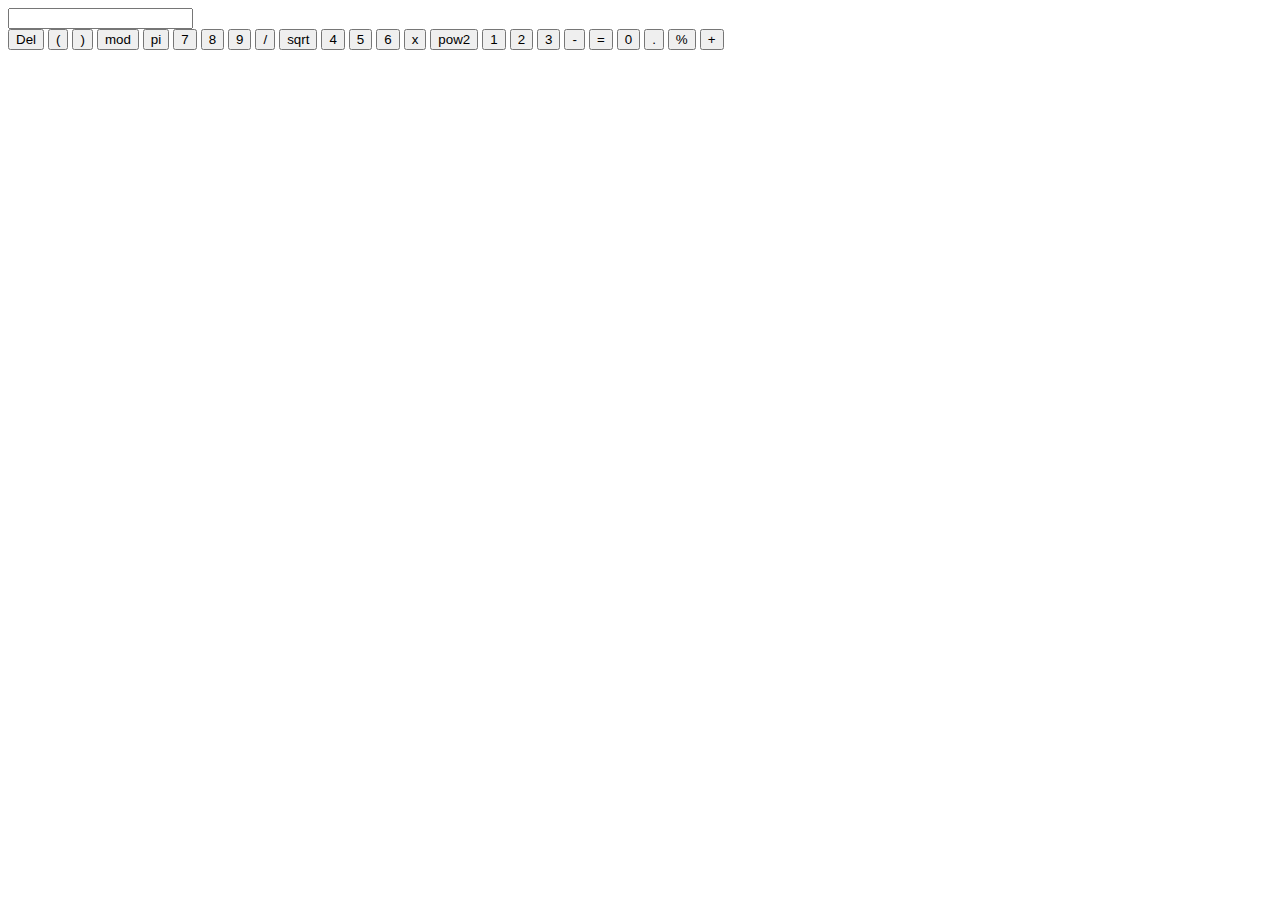
==== Ejercicio2/index.html @ 3cf2c980 "Se agregan los elementos de la calculadora" ====
<!DOCTYPE html>
<html lang="en">
<head>
    <meta charset="UTF-8">
    <meta name="viewport" content="width=device-width, initial-scale=1.0">
    <title>Calculadora</title>
    <link rel="stylesheet" href="styles.css">
</head>
<body>
    <div class="container">
        <input type="text" name="text" id="in" class="in" dir = "rtl">
        <div class="buttons">
            <button class="b">Del</button>
            <button class="b">(</button>
            <button class="b">)</button>
            <button class="b">mod</button>
            <button class="b">pi</button>
            <button class="b">7</button>
            <button class="b">8</button>
            <button class="b">9</button>
            <button class="b">/</button>
            <button class="b">sqrt</button>
            <button class="b">4</button>
            <button class="b">5</button>
            <button class="b">6</button>
            <button class="b">x</button>
            <button class="b">pow2</button>
            <button class="b">1</button>
            <button class="b">2</button>
            <button class="b">3</button>
            <button class="b">-</button>
            <button class="big">=</button>
            <button class="b">0</button>
            <button class="b">.</button>
            <button class="b">%</button>
            <button class="b">+</button>

            

        </div>

        
    </div>
</body>
</html>
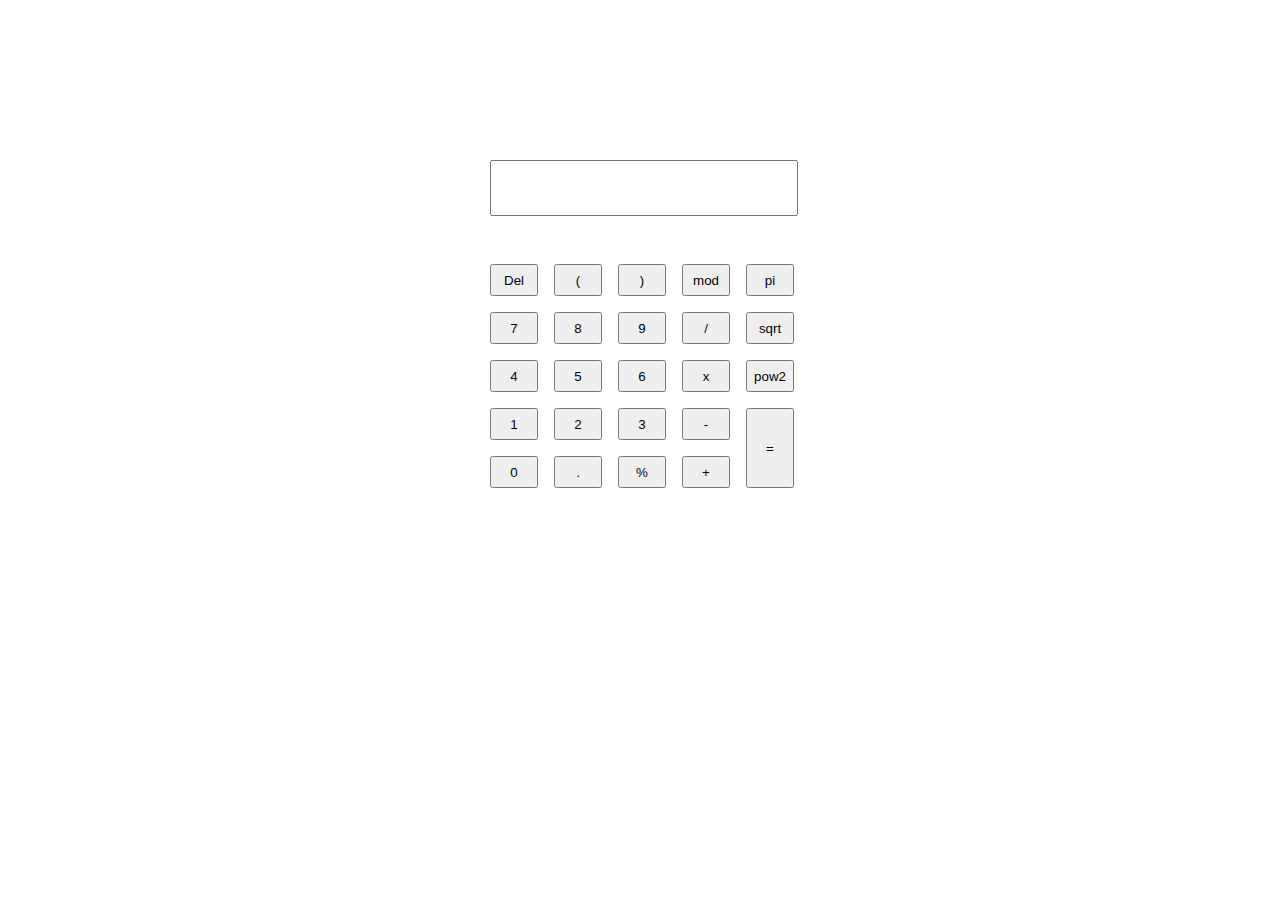
==== commit 0227105c: "Se prepara el proyecto para agregar el stack con los estilos necesarios" ====
--- a/Ejercicio2/index.html
+++ b/Ejercicio2/index.html
@@ -35,11 +35,12 @@
             <button class="b">%</button>
             <button class="b">+</button>
 
-            
+        </div>
+        <div class="stack">
 
         </div>
-
         
     </div>
+    <script src="script_ejercicio_02.js"></script>
 </body>
 </html>--- a/Ejercicio2/styles.css
+++ b/Ejercicio2/styles.css
@@ -0,0 +1,42 @@
+body{
+    margin: 0;
+    padding: 0;
+    box-sizing: border-box;
+}
+.container{
+    text-align: center;
+    margin: auto;
+    margin-top: 10rem;
+    width: 300px;
+}
+.container input{
+    margin-bottom: 3rem;
+    width: 300px;
+    height: 50px;
+}
+.buttons{
+    display: grid;
+    grid-template-columns: 1fr 1fr 1fr 1fr 1fr;
+    gap: 1rem;
+}
+.buttons button{
+    width: 3rem;
+    height: 2rem;
+    transition: transform 0.3s, background-color 0.3s, color 0.3s;
+
+}
+.buttons .big {
+    height: 5rem;
+}
+
+button:hover{
+    transform: scale(1.3);
+    background-color: black;
+    color: white;
+}
+.big{
+    grid-row: 2 span;
+}
+.stack{
+    display: grid;
+}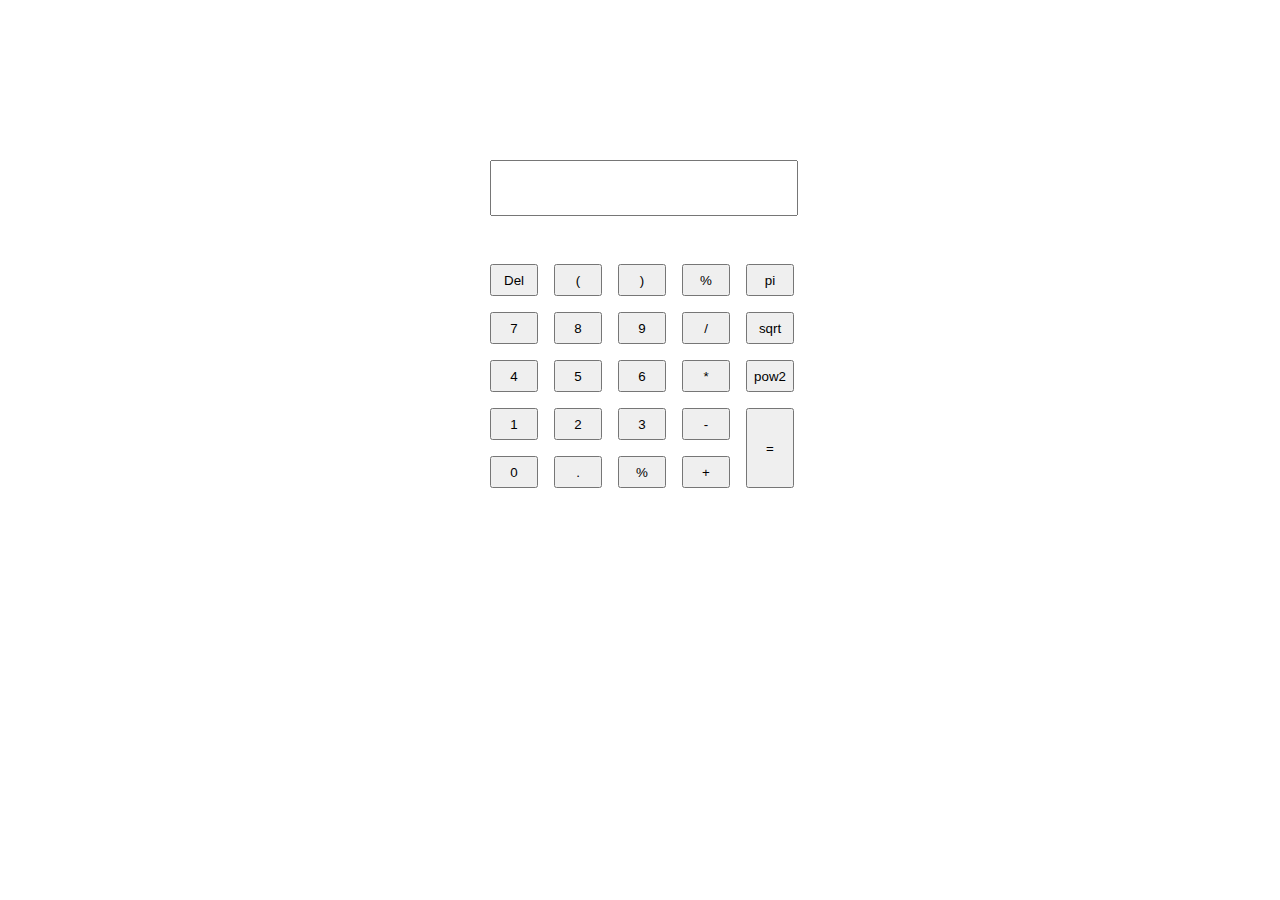
==== commit 9fe6141e: "Se agregan las clases para manejar la cola" ====
--- a/Ejercicio2/index.html
+++ b/Ejercicio2/index.html
@@ -8,35 +8,35 @@
 </head>
 <body>
     <div class="container">
-        <input type="text" name="text" id="in" class="in" dir = "rtl">
+        <input type="text" name="text" id="in" class="in" dir = "ltr">
         <div class="buttons">
             <button class="b">Del</button>
-            <button class="b">(</button>
-            <button class="b">)</button>
-            <button class="b">mod</button>
+            <button class="b o">(</button>
+            <button class="b o">)</button>
+            <button class="b o">%</button>
             <button class="b">pi</button>
-            <button class="b">7</button>
-            <button class="b">8</button>
-            <button class="b">9</button>
-            <button class="b">/</button>
+            <button class="b n">7</button>
+            <button class="b n">8</button>
+            <button class="b n">9</button>
+            <button class="b o">/</button>
             <button class="b">sqrt</button>
-            <button class="b">4</button>
-            <button class="b">5</button>
-            <button class="b">6</button>
-            <button class="b">x</button>
+            <button class="b n">4</button>
+            <button class="b n">5</button>
+            <button class="b n">6</button>
+            <button class="b o">*</button>
             <button class="b">pow2</button>
-            <button class="b">1</button>
-            <button class="b">2</button>
-            <button class="b">3</button>
-            <button class="b">-</button>
-            <button class="big">=</button>
-            <button class="b">0</button>
+            <button class="b n">1</button>
+            <button class="b n">2</button>
+            <button class="b n">3</button>
+            <button class="b o">-</button>
+            <button id="calc" class="big">=</button>
+            <button class="b n">0</button>
             <button class="b">.</button>
-            <button class="b">%</button>
-            <button class="b">+</button>
+            <button class="b o">%</button>
+            <button class="b o">+</button>
 
         </div>
-        <div class="stack">
+        <div id="stack">
 
         </div>
         
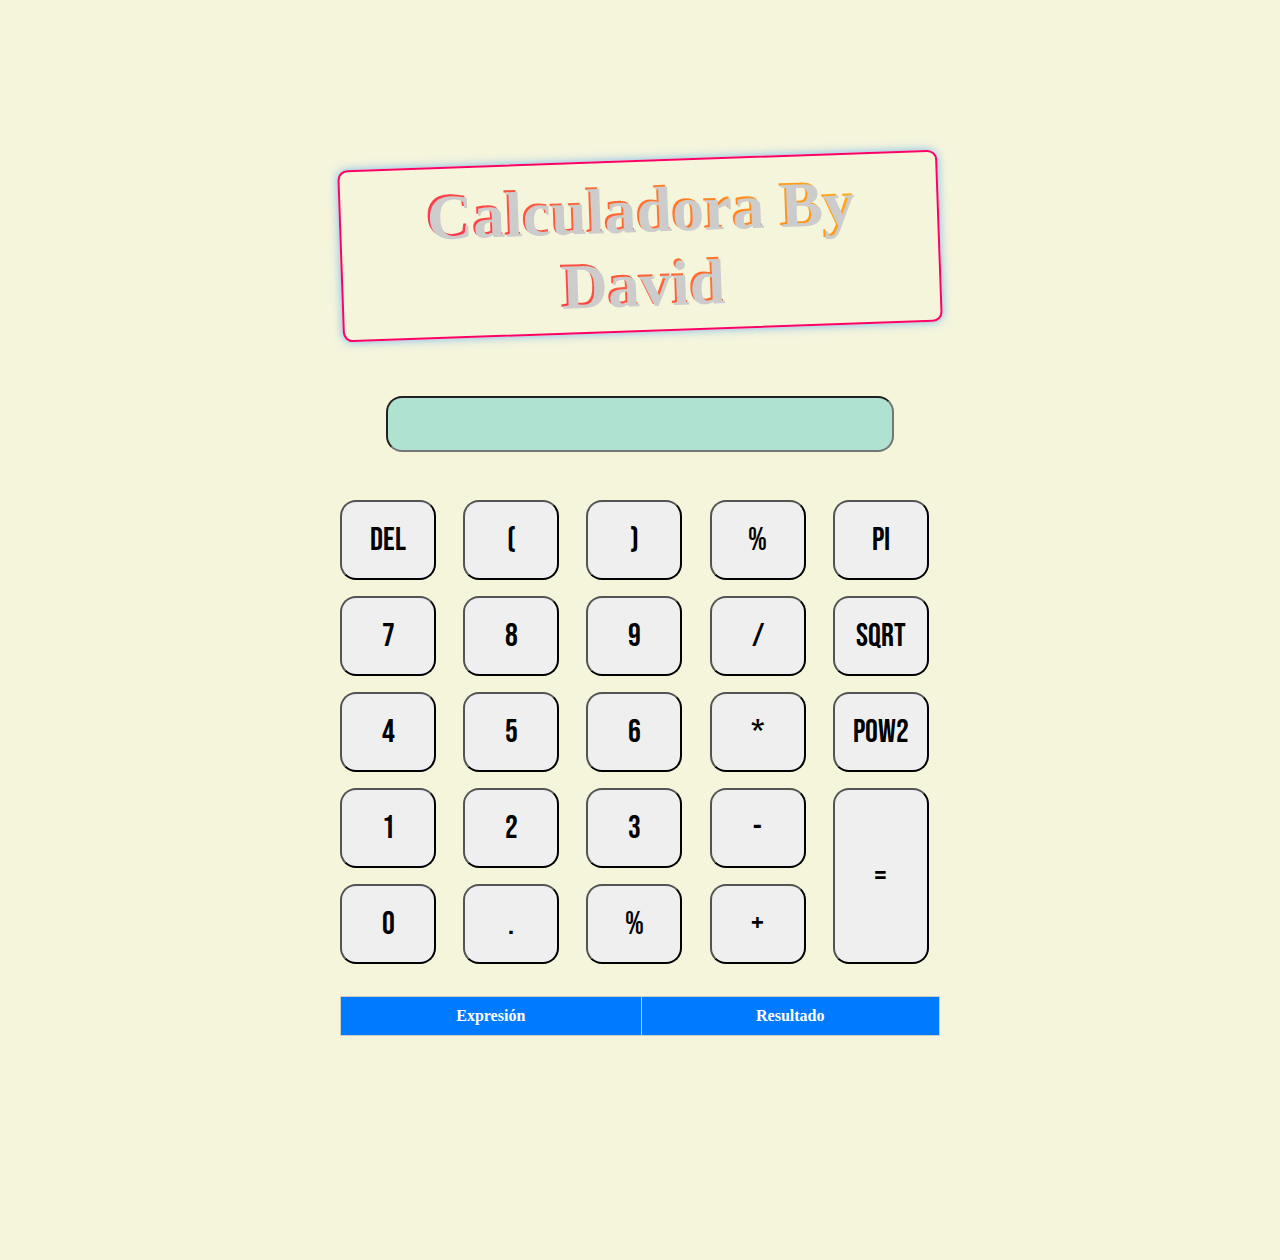
==== commit 81de50f3: "Version Final" ====
--- a/Ejercicio2/index.html
+++ b/Ejercicio2/index.html
@@ -1,46 +1,55 @@
-<!DOCTYPE html>
-<html lang="en">
-<head>
-    <meta charset="UTF-8">
-    <meta name="viewport" content="width=device-width, initial-scale=1.0">
-    <title>Calculadora</title>
-    <link rel="stylesheet" href="styles.css">
-</head>
-<body>
-    <div class="container">
-        <input type="text" name="text" id="in" class="in" dir = "ltr">
-        <div class="buttons">
-            <button class="b">Del</button>
-            <button class="b o">(</button>
-            <button class="b o">)</button>
-            <button class="b o">%</button>
-            <button class="b">pi</button>
-            <button class="b n">7</button>
-            <button class="b n">8</button>
-            <button class="b n">9</button>
-            <button class="b o">/</button>
-            <button class="b">sqrt</button>
-            <button class="b n">4</button>
-            <button class="b n">5</button>
-            <button class="b n">6</button>
-            <button class="b o">*</button>
-            <button class="b">pow2</button>
-            <button class="b n">1</button>
-            <button class="b n">2</button>
-            <button class="b n">3</button>
-            <button class="b o">-</button>
-            <button id="calc" class="big">=</button>
-            <button class="b n">0</button>
-            <button class="b">.</button>
-            <button class="b o">%</button>
-            <button class="b o">+</button>
-
-        </div>
-        <div id="stack">
-
-        </div>
-        
-    </div>
-    <script src="script_ejercicio_02.js"></script>
-</body>
-</html>+<!DOCTYPE html>
+<html lang="en">
+<head>
+    <meta charset="UTF-8">
+    <meta name="viewport" content="width=device-width, initial-scale=1.0">
+    <title>Calculadora</title>
+    <link rel="stylesheet" href="styles.css">
+</head>
+<body>
+    <div class="container">
+        <p>Calculadora By David</p>
+        <input type="text" name="text" id="in" class="in" dir="ltr">
+        <div class="buttons">
+            <button class="b">Del</button>
+            <button class="b o">(</button>
+            <button class="b o">)</button>
+            <button class="b o">%</button>
+            <button class="b">pi</button>
+            <button class="b n">7</button>
+            <button class="b n">8</button>
+            <button class="b n">9</button>
+            <button class="b o">/</button>
+            <button class="b">sqrt</button>
+            <button class="b n">4</button>
+            <button class="b n">5</button>
+            <button class="b n">6</button>
+            <button class="b o">*</button>
+            <button class="b">pow2</button>
+            <button class="b n">1</button>
+            <button class="b n">2</button>
+            <button class="b n">3</button>
+            <button class="b o">-</button>
+            <button id="calc" class="big">=</button>
+            <button class="b n">0</button>
+            <button class="b">.</button>
+            <button class="b o">%</button>
+            <button class="b o">+</button>
+        </div>
+        <div id="stack">
+            <table id="stack-table">
+                <thead>
+                    <tr>
+                        <th>Expresión</th>
+                        <th>Resultado</th>
+                    </tr>
+                </thead>
+                <tbody>
+                    <!-- Historial de cálculos se insertará aquí -->
+                </tbody>
+            </table>
+        </div>
+    </div>
+    <script src="script_ejercicio_02.js"></script>
+</body>
+</html>
--- a/Ejercicio2/styles.css
+++ b/Ejercicio2/styles.css
@@ -1,42 +1,108 @@
-body{
-    margin: 0;
-    padding: 0;
-    box-sizing: border-box;
-}
-.container{
-    text-align: center;
-    margin: auto;
-    margin-top: 10rem;
-    width: 300px;
-}
-.container input{
-    margin-bottom: 3rem;
-    width: 300px;
-    height: 50px;
-}
-.buttons{
-    display: grid;
-    grid-template-columns: 1fr 1fr 1fr 1fr 1fr;
-    gap: 1rem;
-}
-.buttons button{
-    width: 3rem;
-    height: 2rem;
-    transition: transform 0.3s, background-color 0.3s, color 0.3s;
-
-}
-.buttons .big {
-    height: 5rem;
-}
-
-button:hover{
-    transform: scale(1.3);
-    background-color: black;
-    color: white;
-}
-.big{
-    grid-row: 2 span;
-}
-.stack{
-    display: grid;
+@import url('https://fonts.googleapis.com/css2?family=Bebas+Neue&display=swap');
+
+body{
+    margin: 0;
+    padding: 0;
+    box-sizing: border-box;
+    background-color: beige
+}
+.container p {
+    font-size: 4rem;
+    font-weight: bold;
+    color: #007bff;
+    text-shadow: 2px 2px #cccccc;
+    transform: rotate(-2deg);
+    background: linear-gradient(45deg, #ff0066, #ffcc00);
+    background-clip: text;
+    -webkit-background-clip: text;
+    color: transparent;
+    border: 2px solid #ff0066;
+    padding: 10px;
+    border-radius: 10px;
+    box-shadow: 0 0 10px rgba(0, 123, 255, 0.5);
+    transition: all 0.3s ease;
+}
+
+.container p:hover {
+    transform: rotate(2deg) scale(1.1);
+    color: #ff0066;
+    background: linear-gradient(45deg, #007bff, #ffcc00);
+    background-clip: text;
+    -webkit-background-clip: text;
+    color: transparent;
+    box-shadow: 0 0 15px rgba(255, 0, 102, 0.7);
+}
+
+.container{
+    text-align: center;
+    margin: auto;
+    margin-top: 10rem;
+    width: 600px;
+}
+.container input{
+    margin-bottom: 3rem;
+    width: 500px;
+    height: 50px;
+    border-radius: 1rem;
+    font-size: 2rem;
+    transition: transform 0.5s;
+    background-color: rgb(176, 226, 210);
+    font-family: "Bebas Neue", sans-serif;
+
+}
+input:focus{
+    transform: scale(1.2);
+}
+.buttons{
+    display: grid;
+    grid-template-columns: 1fr 1fr 1fr 1fr 1fr;
+    gap: 1rem;
+}
+.buttons button{
+    font-size: 2rem;
+    width: 6rem;
+    height: 5rem;
+    transition: transform 0.3s, background-color 0.3s, color 0.3s;
+    border-radius: 1rem;    
+    font-family: "Bebas Neue", sans-serif;
+}
+.buttons .big {
+    height: 11rem;
+}
+
+button:hover{
+    transform: scale(1.3);
+    background-color: black;
+    color: white;
+}
+.big{
+    grid-row: 2 span;
+}
+
+#stack {
+    margin-top: 20px;
+    width: 100%;
+    text-align: center;
+    margin: auto;
+    margin-top: 2rem;
+}
+
+table {
+    width: 100%;
+    border-collapse: collapse;
+    margin-bottom: 14rem;
+}
+
+table, th, td {
+    border: 1px solid #ccc;
+}
+
+th, td {
+    padding: 10px;
+    text-align: center;
+}
+
+th {
+    background-color: #007bff;
+    color: white;
 }